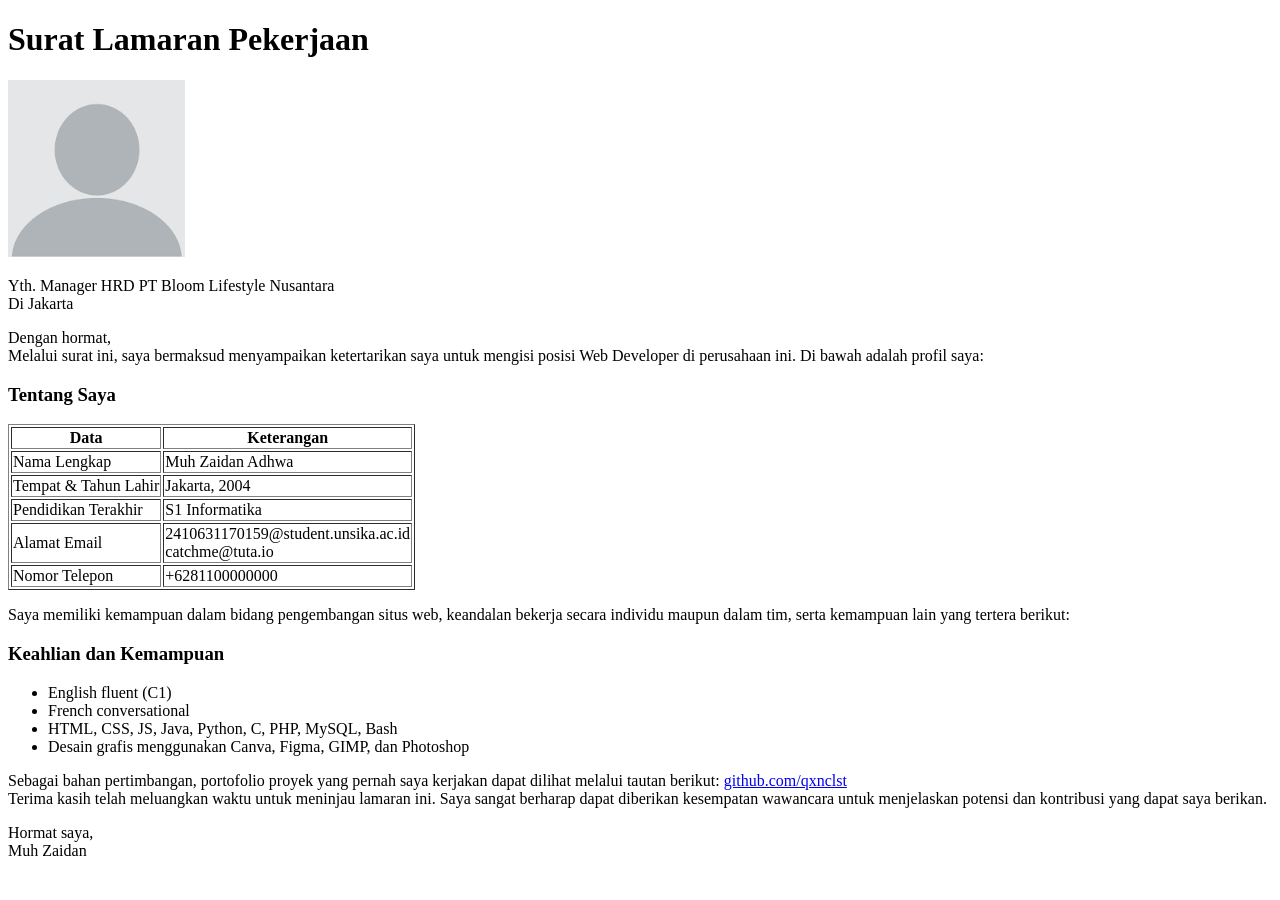
==== tugas-1/index.html @ a0a91371 "push tugas 3" ====
<!DOCTYPE html>
<html>
<head>
  <title>Surat Lamaran Pekerjaan</title>
</head>
<body>
  <div class="container">
    <h1>Surat Lamaran Pekerjaan</h1>
    <img src="[data-uri]" alt="Foto Pelamar" width="177">
    <! -- i prefer using base64 and not giving this disgusting meatsack a point of ID -- >
    
    <p>
      Yth. Manager HRD PT Bloom Lifestyle Nusantara<br>
      Di Jakarta
    </p>
    
    <p>
      Dengan hormat,<br>
      Melalui surat ini, saya bermaksud menyampaikan ketertarikan saya untuk mengisi posisi Web Developer di perusahaan ini. Di bawah adalah profil saya:
    </p>

    <h3>Tentang Saya</h3>
    <table border="1">
      <tr>
        <th>Data</th>
        <th>Keterangan</th>
      </tr>
      <tr>
        <td>Nama Lengkap</td>
        <! -- ew d*eadname. should purge this repo asap when done -- >
        <td>Muh Zaidan Adhwa</td>
      </tr>
      <tr>
        <td>Tempat & Tahun Lahir</td>
        <td>Jakarta, 2004</td>
      </tr>
      <tr>
        <td>Pendidikan Terakhir</td>
        <td>S1 Informatika</td>
      </tr>
      <tr>
        <td>Alamat Email</td>
        <td>
          2410631170159@student.unsika.ac.id<br>
          catchme@tuta.io
        </td>
      </tr>
      <tr>
        <td>Nomor Telepon</td>
        <td>+6281100000000</td>
      </tr>
    </table>

    <p>
      Saya memiliki kemampuan dalam bidang pengembangan situs web, keandalan bekerja secara individu maupun dalam tim, serta kemampuan lain yang tertera berikut:
    </p>

    <h3>Keahlian dan Kemampuan</h3>
    <ul>
      <li>English fluent (C1)</li>
      <li>French conversational</li>
      <li>HTML, CSS, JS, Java, Python, C, PHP, MySQL, Bash</li>
      <li>Desain grafis menggunakan Canva, Figma, GIMP, dan Photoshop</li>
    </ul>

    <p>
      Sebagai bahan pertimbangan, portofolio proyek yang pernah saya kerjakan dapat dilihat melalui tautan berikut:
      <a href="https://github.com/qxnclst" target="_blank">github.com/qxnclst</a><br>
      Terima kasih telah meluangkan waktu untuk meninjau lamaran ini. Saya sangat berharap dapat diberikan kesempatan wawancara untuk menjelaskan potensi dan kontribusi yang dapat saya berikan.
    </p>

    <p>
      Hormat saya,<br>
      <! -- ew d*eadname. should purge this repo asap when done -- >
      Muh Zaidan
      <br><br>
    </p>
  </div>
</body>
</html>
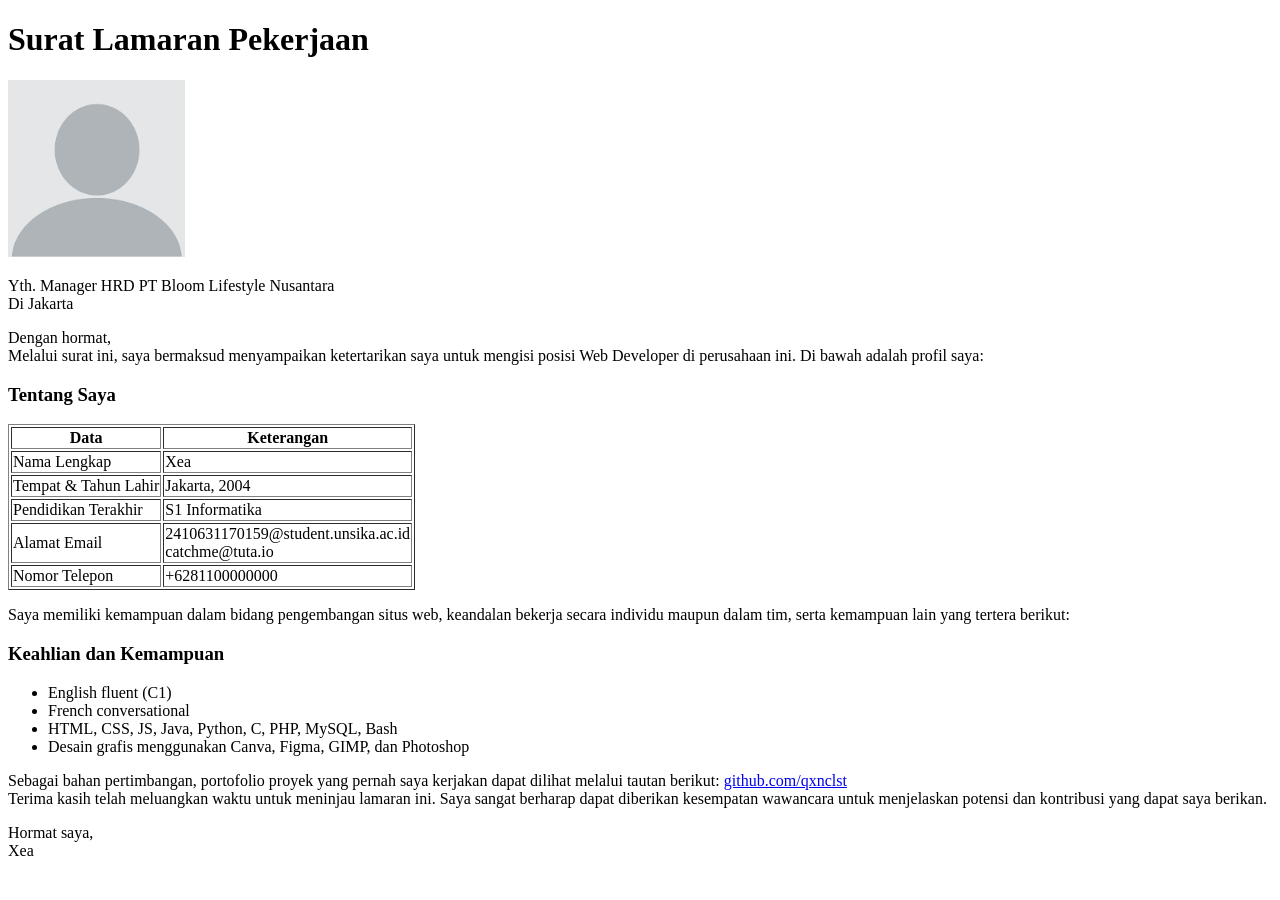
==== commit b683ae2c: "tugas-1/index.html: remove deadname :)" ====
--- a/tugas-1/index.html
+++ b/tugas-1/index.html
@@ -1,80 +1,88 @@
 <!DOCTYPE html>
 <html>
+
 <head>
   <title>Surat Lamaran Pekerjaan</title>
 </head>
+
 <body>
   <div class="container">
     <h1>Surat Lamaran Pekerjaan</h1>
-    <img src="[data-uri]" alt="Foto Pelamar" width="177">
-    <! -- i prefer using base64 and not giving this disgusting meatsack a point of ID -- >
-    
-    <p>
-      Yth. Manager HRD PT Bloom Lifestyle Nusantara<br>
-      Di Jakarta
-    </p>
-    
-    <p>
-      Dengan hormat,<br>
-      Melalui surat ini, saya bermaksud menyampaikan ketertarikan saya untuk mengisi posisi Web Developer di perusahaan ini. Di bawah adalah profil saya:
-    </p>
+    <img
+      src="[data-uri]"
+      alt="Foto Pelamar" width="177">
+    <! -- i prefer using base64 and not giving this disgusting meatsack a point of ID -->
 
-    <h3>Tentang Saya</h3>
-    <table border="1">
-      <tr>
-        <th>Data</th>
-        <th>Keterangan</th>
-      </tr>
-      <tr>
-        <td>Nama Lengkap</td>
-        <! -- ew d*eadname. should purge this repo asap when done -- >
-        <td>Muh Zaidan Adhwa</td>
-      </tr>
-      <tr>
-        <td>Tempat & Tahun Lahir</td>
-        <td>Jakarta, 2004</td>
-      </tr>
-      <tr>
-        <td>Pendidikan Terakhir</td>
-        <td>S1 Informatika</td>
-      </tr>
-      <tr>
-        <td>Alamat Email</td>
-        <td>
-          2410631170159@student.unsika.ac.id<br>
-          catchme@tuta.io
-        </td>
-      </tr>
-      <tr>
-        <td>Nomor Telepon</td>
-        <td>+6281100000000</td>
-      </tr>
-    </table>
+      <p>
+        Yth. Manager HRD PT Bloom Lifestyle Nusantara<br>
+        Di Jakarta
+      </p>
 
-    <p>
-      Saya memiliki kemampuan dalam bidang pengembangan situs web, keandalan bekerja secara individu maupun dalam tim, serta kemampuan lain yang tertera berikut:
-    </p>
+      <p>
+        Dengan hormat,<br>
+        Melalui surat ini, saya bermaksud menyampaikan ketertarikan saya untuk mengisi posisi Web Developer di
+        perusahaan ini. Di bawah adalah profil saya:
+      </p>
 
-    <h3>Keahlian dan Kemampuan</h3>
-    <ul>
-      <li>English fluent (C1)</li>
-      <li>French conversational</li>
-      <li>HTML, CSS, JS, Java, Python, C, PHP, MySQL, Bash</li>
-      <li>Desain grafis menggunakan Canva, Figma, GIMP, dan Photoshop</li>
-    </ul>
+      <h3>Tentang Saya</h3>
+      <table border="1">
+        <tr>
+          <th>Data</th>
+          <th>Keterangan</th>
+        </tr>
+        <tr>
+          <td>Nama Lengkap</td>
+          <! -- ew d*eadname. should purge this repo asap when done -->
+            <td> Xea </td>
+        </tr>
+        <tr>
+          <td>Tempat & Tahun Lahir</td>
+          <td>Jakarta, 2004</td>
+        </tr>
+        <tr>
+          <td>Pendidikan Terakhir</td>
+          <td>S1 Informatika</td>
+        </tr>
+        <tr>
+          <td>Alamat Email</td>
+          <td>
+            2410631170159@student.unsika.ac.id<br>
+            catchme@tuta.io
+          </td>
+        </tr>
+        <tr>
+          <td>Nomor Telepon</td>
+          <td>+6281100000000</td>
+        </tr>
+      </table>
 
-    <p>
-      Sebagai bahan pertimbangan, portofolio proyek yang pernah saya kerjakan dapat dilihat melalui tautan berikut:
-      <a href="https://github.com/qxnclst" target="_blank">github.com/qxnclst</a><br>
-      Terima kasih telah meluangkan waktu untuk meninjau lamaran ini. Saya sangat berharap dapat diberikan kesempatan wawancara untuk menjelaskan potensi dan kontribusi yang dapat saya berikan.
-    </p>
+      <p>
+        Saya memiliki kemampuan dalam bidang pengembangan situs web, keandalan bekerja secara individu maupun dalam tim,
+        serta kemampuan lain yang tertera berikut:
+      </p>
 
-    <p>
-      Hormat saya,<br>
-      <! -- ew d*eadname. should purge this repo asap when done -- >
-      Muh Zaidan
-      <br><br>
-    </p>
+      <h3>Keahlian dan Kemampuan</h3>
+      <ul>
+        <li>English fluent (C1)</li>
+        <li>French conversational</li>
+        <li>HTML, CSS, JS, Java, Python, C, PHP, MySQL, Bash</li>
+        <li>Desain grafis menggunakan Canva, Figma, GIMP, dan Photoshop</li>
+      </ul>
+
+      <p>
+        Sebagai bahan pertimbangan, portofolio proyek yang pernah saya kerjakan dapat dilihat melalui tautan berikut:
+        <a href="https://github.com/qxnclst" target="_blank">github.com/qxnclst</a><br>
+        Terima kasih telah meluangkan waktu untuk meninjau lamaran ini. Saya sangat berharap dapat diberikan kesempatan
+        wawancara untuk menjelaskan potensi dan kontribusi yang dapat saya berikan.
+      </p>
+
+      <p>
+        Hormat saya,<br>
+        <! -- ew d*eadname. should purge this repo asap when done -->
+          Xea
+          <br><br>
+      </p>
   </div>
 </body>
-</html>
+
+</html>
